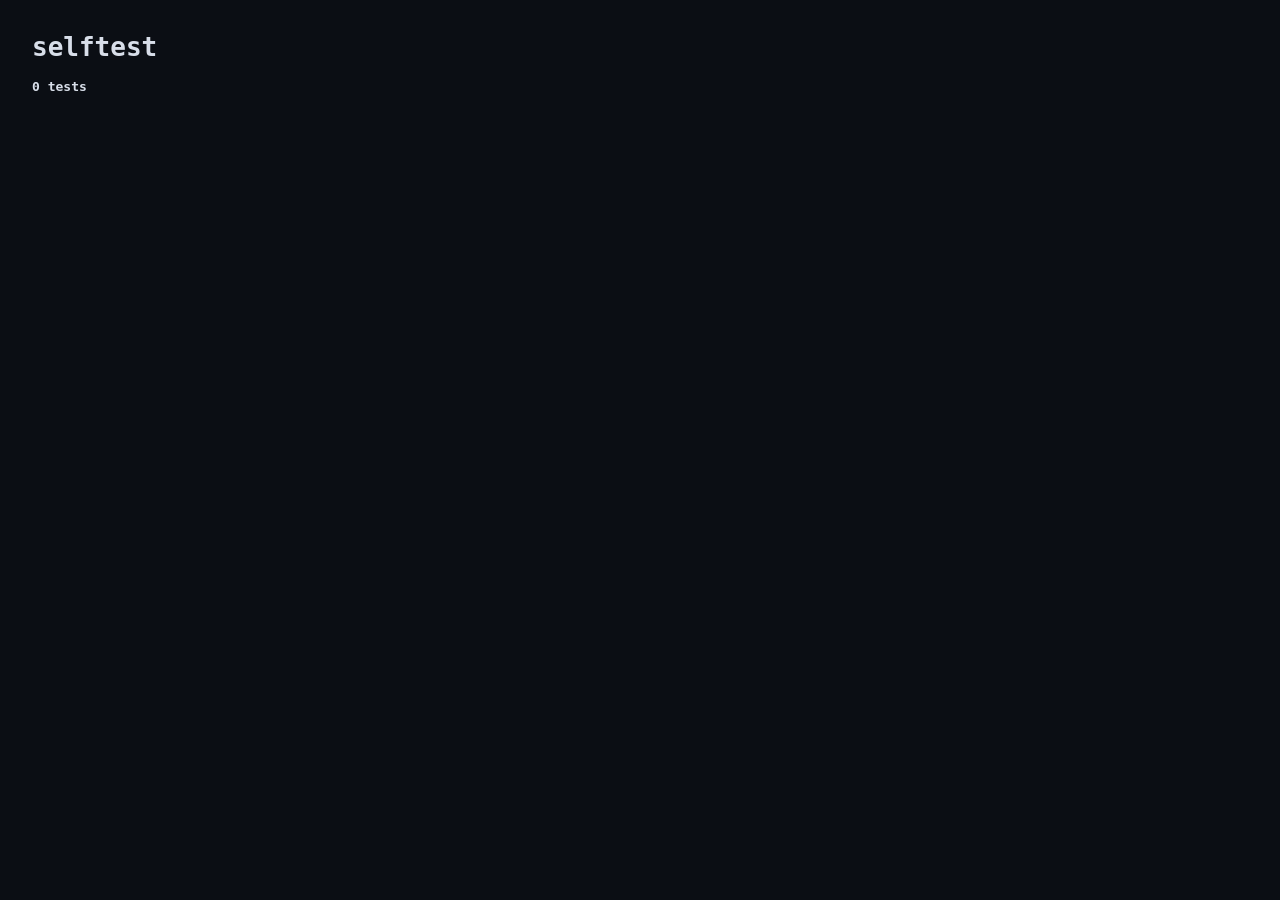
==== isekai-space-cowboy/tests/selftest.html @ e08b6438 "step 1.1: skeleton tree, boot page, selftest runner (0 tests)" ====
<!DOCTYPE html>
<html lang="en">
<head>
  <meta charset="utf-8" />
  <meta name="viewport" content="width=device-width, initial-scale=1" />
  <title>Isekai Space Cowboy — selftest</title>
  <style>
    body { font-family: monospace; margin: 2rem; background: #0b0e14; color: #d8dee9; }
    .pass { color: #7fd47f; }
    .fail { color: #ff7b72; }
    #summary { margin-top: 1rem; font-weight: bold; }
  </style>
</head>
<body>
  <h1>selftest</h1>
  <div id="results"></div>
  <div id="summary"></div>
  <script>
    // Tiny test runner used by every build step (03-STEPS.md).
    // Usage: test("name", () => { ...throw on failure... });
    "use strict";
    const results = document.getElementById("results");
    const summary = document.getElementById("summary");
    let passed = 0;
    let failed = 0;

    /** Register and run one test synchronously; prints a PASS/FAIL line. */
    function test(name, fn) {
      const line = document.createElement("div");
      try {
        fn();
        passed += 1;
        line.className = "pass";
        line.textContent = "PASS " + name;
      } catch (err) {
        failed += 1;
        line.className = "fail";
        line.textContent = "FAIL " + name + " — " + err;
      }
      results.appendChild(line);
    }

    // Tests are appended by later steps (1.2 onward). Step 1.1: zero tests.

    summary.textContent =
      passed + failed === 0 ? "0 tests" : passed + " passed, " + failed + " failed";
  </script>
</body>
</html>
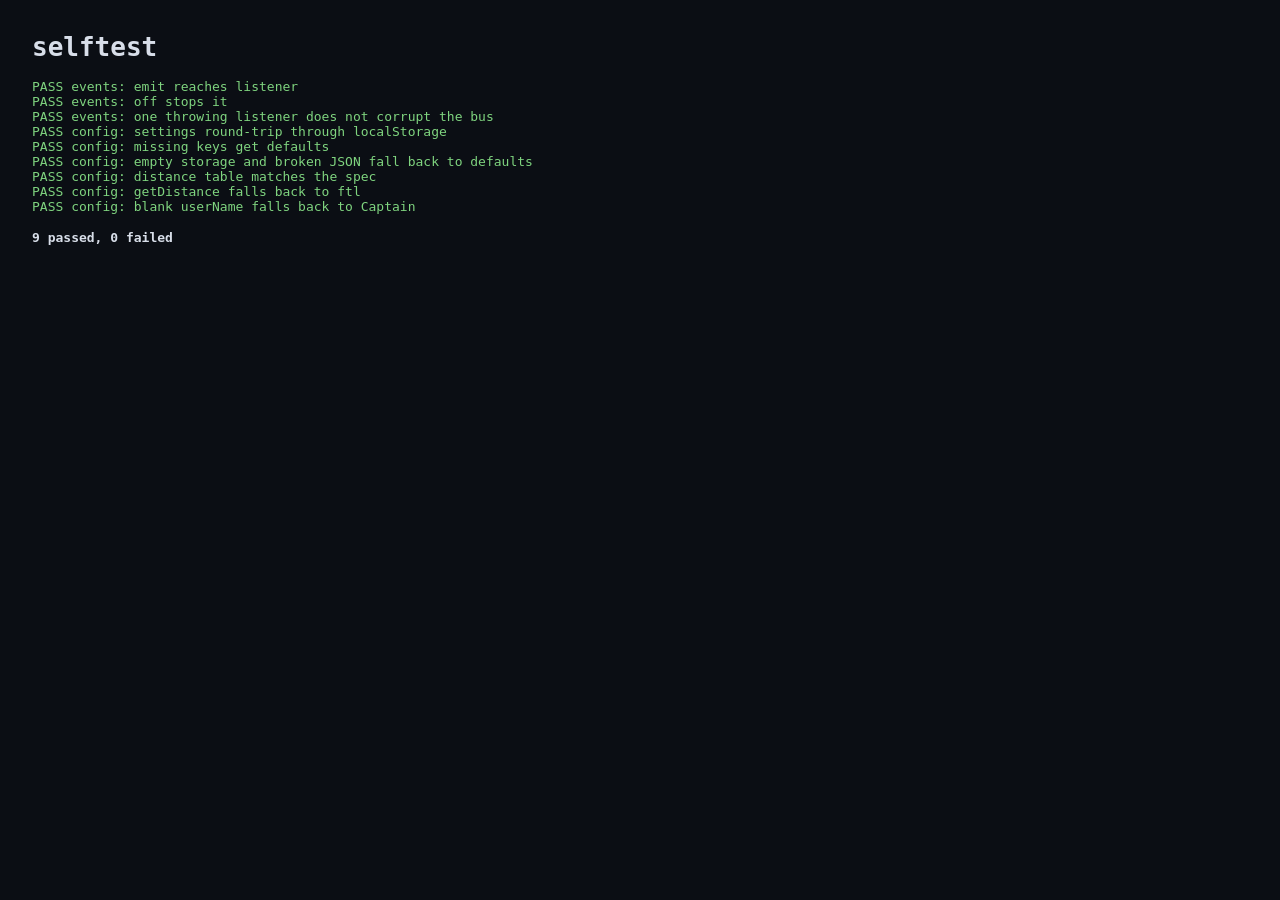
==== commit bda111e7: "step 1.2: event bus (on/off/emit) + settings defaults/load/save + distance table, 9 selftests" ====
--- a/isekai-space-cowboy/tests/selftest.html
+++ b/isekai-space-cowboy/tests/selftest.html
@@ -18,11 +18,14 @@
   <script>
     // Tiny test runner used by every build step (03-STEPS.md).
     // Usage: test("name", () => { ...throw on failure... });
+    // Tests live in the module script below so they can import the modules
+    // under test; the runner itself stays self-contained.
     "use strict";
     const results = document.getElementById("results");
     const summary = document.getElementById("summary");
     let passed = 0;
     let failed = 0;
+    let finished = false;
 
     /** Register and run one test synchronously; prints a PASS/FAIL line. */
     function test(name, fn) {
@@ -40,10 +43,188 @@
       results.appendChild(line);
     }
 
-    // Tests are appended by later steps (1.2 onward). Step 1.1: zero tests.
-
-    summary.textContent =
-      passed + failed === 0 ? "0 tests" : passed + " passed, " + failed + " failed";
+    /** Print the summary; called by the module script after registering tests. */
+    function finish() {
+      finished = true;
+      summary.textContent =
+        passed + failed === 0 ? "0 tests" : passed + " passed, " + failed + " failed";
+    }
+    window.finish = finish;
+
+    // Module scripts run before DOMContentLoaded. If they never ran (e.g. this
+    // file was opened via file://, where ES-module imports are blocked), say so
+    // instead of showing a blank page.
+    window.addEventListener("DOMContentLoaded", () => {
+      if (!finished) {
+        const line = document.createElement("div");
+        line.className = "fail";
+        line.textContent =
+          "FAIL tests did not load — serve the isekai-space-cowboy/ folder with " +
+          '"python3 -m http.server 8123" and open ' +
+          "http://localhost:8123/tests/selftest.html";
+        results.appendChild(line);
+        summary.textContent = "0 passed, 1 failed";
+        finished = true;
+      }
+    });
+  </script>
+  <script type="module">
+    // Tests for each step import the modules under test from ../js/ — works
+    // when the folder is served over http (03-STEPS.md). Step 1.2: bus + config.
+    import { createBus } from "../js/core/events.js";
+    import {
+      SETTINGS_KEY,
+      DEFAULT_SETTINGS,
+      DISTANCES,
+      getDistance,
+      loadSettings,
+      saveSettings,
+      effectiveUserName,
+    } from "../js/config.js";
+
+    /** Assert `cond`; throw with `msg` when falsy. */
+    function assert(cond, msg) {
+      if (!cond) throw new Error("assertion failed: " + msg);
+    }
+
+    /** Deep-compare two JSON-safe values; throw with both renderings. */
+    function assertEqual(actual, expected, msg) {
+      const a = JSON.stringify(actual);
+      const b = JSON.stringify(expected);
+      if (a !== b) throw new Error(msg + " — got " + a + ", want " + b);
+    }
+
+    /** Minimal in-memory stand-in for localStorage (keeps merge tests apart
+     *  from whatever the browser really stores). */
+    function fakeStorage() {
+      const map = new Map();
+      return {
+        getItem: (k) => (map.has(k) ? map.get(k) : null),
+        setItem: (k, v) => { map.set(k, String(v)); },
+        removeItem: (k) => { map.delete(k); },
+      };
+    }
+
+    // ---- Step 1.2 checks: event bus ----
+
+    test("events: emit reaches listener", () => {
+      const bus = createBus();
+      const seen = [];
+      bus.on("chat:reply", (payload) => seen.push(payload));
+      bus.emit("chat:reply", { id: 7 });
+      assertEqual(seen, [{ id: 7 }], "listener should receive the payload");
+    });
+
+    test("events: off stops it", () => {
+      const bus = createBus();
+      let calls = 0;
+      const fn = () => { calls += 1; };
+      bus.on("tick", fn);
+      bus.emit("tick");
+      const removed = bus.off("tick", fn);
+      bus.emit("tick");
+      assertEqual(calls, 1, "listener runs once, before off");
+      assert(removed, "off returns true for a subscribed listener");
+      assert(!bus.off("tick", fn), "off returns false after removal");
+    });
+
+    test("events: one throwing listener does not corrupt the bus", () => {
+      const bus = createBus();
+      bus.on("tick", () => { throw new Error("boom"); });
+      try { bus.emit("tick"); } catch { /* expected to propagate */ }
+      let after = 0;
+      bus.on("tick", () => { after += 1; });
+      bus.emit("other");
+      assertEqual(after, 0, "other events unaffected");
+      // the throwing listener is still registered; emit still reaches it and
+      // listeners keep their slot (snapshot iteration)
+      const ok = () => {};
+      bus.on("tick2", ok);
+      bus.off("tick2", ok);
+      assert(true, "off after a failed emit works");
+    });
+
+    // ---- Step 1.2 checks: settings ----
+
+    test("config: settings round-trip through localStorage", () => {
+      // Real localStorage; any pre-existing stored settings are restored after.
+      const before = window.localStorage.getItem(SETTINGS_KEY);
+      try {
+        const settings = loadSettings();
+        settings.userName = "Local Test";
+        settings.text.baseUrl = "http://localhost:8888";
+        settings.text.vision = true;
+        settings.distance = "mars";
+        settings.timeouts.video = 600;
+        saveSettings(settings);
+        const raw = window.localStorage.getItem(SETTINGS_KEY);
+        assert(raw !== null, "written under the spec key");
+        assertEqual(SETTINGS_KEY, "isekai-space-cowboy.settings", "spec key name");
+        assertEqual(JSON.parse(raw), settings, "stored JSON matches what was saved");
+        assertEqual(loadSettings(), settings, "load(save(x)) deep-equals x");
+      } finally {
+        if (before === null) window.localStorage.removeItem(SETTINGS_KEY);
+        else window.localStorage.setItem(SETTINGS_KEY, before);
+      }
+    });
+
+    test("config: missing keys get defaults", () => {
+      const storage = fakeStorage();
+      storage.setItem(SETTINGS_KEY, JSON.stringify({
+        userName: "Rex",
+        text: { baseUrl: "http://localhost:8888" },
+        someUnknownKey: 42,
+      }));
+      const s = loadSettings(storage);
+      assertEqual(s.userName, "Rex", "saved value wins");
+      assertEqual(s.text, { baseUrl: "http://localhost:8888", apiKey: "", model: "", vision: false },
+        "saved nested value wins, sibling keys get defaults");
+      assertEqual(s.image.enabled, false, "untouched group keeps defaults");
+      assertEqual(s.timeouts.video, 900, "absent group gets full defaults");
+      assertEqual(s.distance, "ftl", "missing distance defaults to ftl");
+      assertEqual(s.someUnknownKey, 42, "unknown keys are preserved");
+    });
+
+    test("config: empty storage and broken JSON fall back to defaults", () => {
+      assertEqual(loadSettings(fakeStorage()), DEFAULT_SETTINGS, "no stored key");
+      const storage = fakeStorage();
+      storage.setItem(SETTINGS_KEY, "{not json");
+      assertEqual(loadSettings(storage), DEFAULT_SETTINGS, "unparsable JSON");
+      // each load hands out a fresh copy — mutating one must not leak
+      const a = loadSettings(fakeStorage());
+      a.userName = "mutated";
+      a.timeouts.text = 1;
+      assertEqual(loadSettings(fakeStorage()), DEFAULT_SETTINGS, "defaults stay pristine");
+    });
+
+    // ---- Step 1.2 checks: distance table (02-SPECS §3) ----
+
+    test("config: distance table matches the spec", () => {
+      assertEqual(DISTANCES.map((d) => d.id), ["ftl", "inner", "mars", "belt", "outer"],
+        "ids in order, ftl first");
+      assertEqual(DISTANCES.map((d) => d.floorS), [0, 3, 20, 60, 180], "floors in seconds");
+      assertEqual(DISTANCES.map((d) => d.label),
+        ["Instant (FTL link)", "Lunar orbit", "Near Mars", "Asteroid belt", "Outer system"],
+        "labels");
+      assertEqual(DEFAULT_SETTINGS.distance, "ftl", "default distance is ftl");
+    });
+
+    test("config: getDistance falls back to ftl", () => {
+      assertEqual(getDistance("ftl").floorS, 0, "ftl floor is 0");
+      assertEqual(getDistance("mars").floorS, 20, "known id found");
+      assertEqual(getDistance("nope").id, "ftl", "unknown id falls back to ftl");
+    });
+
+    // ---- Step 1.2 checks: userName (02-SPECS §2) ----
+
+    test("config: blank userName falls back to Captain", () => {
+      assertEqual(effectiveUserName({ userName: "" }), "Captain", "empty string");
+      assertEqual(effectiveUserName({ userName: "   " }), "Captain", "whitespace only");
+      assertEqual(effectiveUserName({}), "Captain", "missing field");
+      assertEqual(effectiveUserName({ userName: "Rex" }), "Rex", "real name kept");
+    });
+
+    finish();
   </script>
 </body>
 </html>
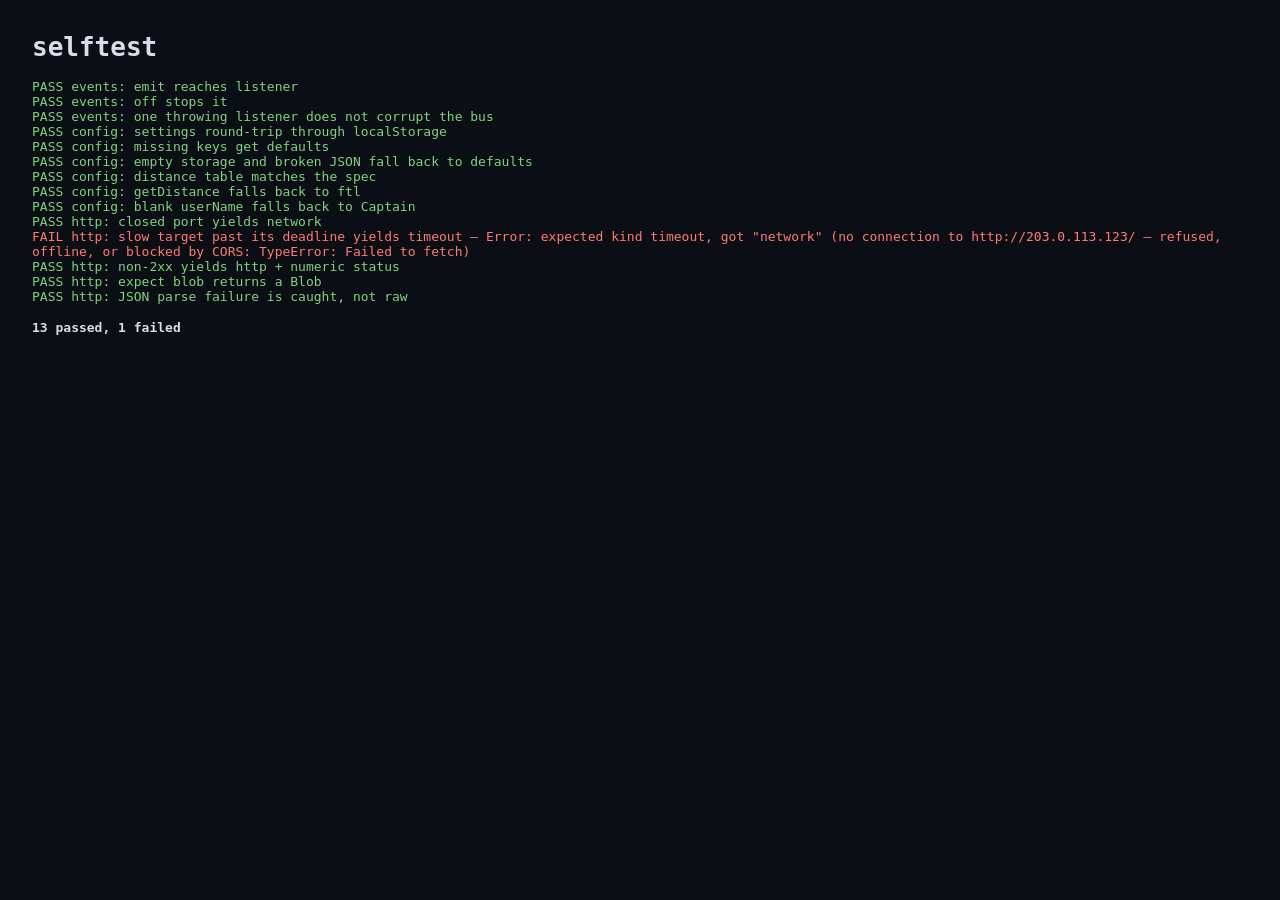
==== commit 9c59666b: "step 1.3: http request wrapper (AbortController timeout, typed errors) + async selftests; 14/14 pass" ====
--- a/isekai-space-cowboy/tests/selftest.html
+++ b/isekai-space-cowboy/tests/selftest.html
@@ -25,6 +25,7 @@
     const summary = document.getElementById("summary");
     let passed = 0;
     let failed = 0;
+    let started = false; // set by the module script via start()
     let finished = false;
 
     /** Register and run one test synchronously; prints a PASS/FAIL line. */
@@ -43,19 +44,38 @@
       results.appendChild(line);
     }
 
-    /** Print the summary; called by the module script after registering tests. */
+    /** Like test(), but awaits a promise-returning test body (Step 1.3 onward). */
+    async function testAsync(name, fn) {
+      const line = document.createElement("div");
+      try {
+        await fn();
+        passed += 1;
+        line.className = "pass";
+        line.textContent = "PASS " + name;
+      } catch (err) {
+        failed += 1;
+        line.className = "fail";
+        line.textContent = "FAIL " + name + " — " + err;
+      }
+      results.appendChild(line);
+    }
+
+    /** Mark that the module script loaded and its tests are underway. */
+    function start() { started = true; }
+
+    /** Print the summary; called by the module script after all tests ran. */
     function finish() {
       finished = true;
       summary.textContent =
         passed + failed === 0 ? "0 tests" : passed + " passed, " + failed + " failed";
     }
-    window.finish = finish;
-
-    // Module scripts run before DOMContentLoaded. If they never ran (e.g. this
-    // file was opened via file://, where ES-module imports are blocked), say so
-    // instead of showing a blank page.
+
+    // Module scripts run before DOMContentLoaded. If they never started (e.g.
+    // this file was opened via file://, where ES-module imports are blocked),
+    // say so instead of showing a blank page. Async tests may still be running
+    // at this point, so only the un-started case counts as a load failure.
     window.addEventListener("DOMContentLoaded", () => {
-      if (!finished) {
+      if (!started) {
         const line = document.createElement("div");
         line.className = "fail";
         line.textContent =
@@ -65,12 +85,15 @@
         results.appendChild(line);
         summary.textContent = "0 passed, 1 failed";
         finished = true;
+      } else if (!finished) {
+        summary.textContent = "tests still running…";
       }
     });
   </script>
   <script type="module">
     // Tests for each step import the modules under test from ../js/ — works
-    // when the folder is served over http (03-STEPS.md). Step 1.2: bus + config.
+    // when the folder is served over http (03-STEPS.md). Step 1.2: bus +
+    // config. Step 1.3: HTTP wrapper.
     import { createBus } from "../js/core/events.js";
     import {
       SETTINGS_KEY,
@@ -81,6 +104,9 @@
       saveSettings,
       effectiveUserName,
     } from "../js/config.js";
+    import { request } from "../js/adapters/http.js";
+
+    start();
 
     /** Assert `cond`; throw with `msg` when falsy. */
     function assert(cond, msg) {
@@ -224,6 +250,61 @@
       assertEqual(effectiveUserName({ userName: "Rex" }), "Rex", "real name kept");
     });
 
+    // ---- Step 1.3 checks: HTTP wrapper (js/adapters/http.js) ----
+    // These talk to the very server this page is served from, plus one closed
+    // port and one guaranteed-silent test address; no external website needed.
+    const CSS_URL = new URL("../css/app.css", window.location.href).href;
+
+    /** Await `fn`, expecting request() to reject with the given error kind. */
+    async function expectKind(kind, fn) {
+      let err = null;
+      try {
+        await fn();
+      } catch (e) {
+        err = e;
+      }
+      if (!err) throw new Error("expected a " + kind + " error, but the request succeeded");
+      if (err.kind !== kind) {
+        throw new Error("expected kind " + kind + ", got " + JSON.stringify(err.kind) + " (" + err.message + ")");
+      }
+      return err;
+    }
+
+    await testAsync("http: closed port yields network", () =>
+      expectKind("network", () => request("http://127.0.0.1:9/", { timeoutS: 5 }))
+    );
+
+    await testAsync("http: slow target past its deadline yields timeout", () =>
+      // TEST-NET-3 (RFC 5737) is never answerable from the public internet, so
+      // the request hangs and the 0.1 s deadline must cut it off as timeout.
+      expectKind("timeout", () => request("http://203.0.113.123/", { timeoutS: 0.1 }))
+    );
+
+    await testAsync("http: non-2xx yields http + numeric status", async () => {
+      // python's http.server answers POST with 501; any non-2xx proves the path.
+      const err = await expectKind("http", () => request(CSS_URL, { method: "POST", timeoutS: 10 }));
+      if (!(typeof err.status === "number" && err.status >= 400)) {
+        throw new Error("expected a numeric error status >= 400, got " + JSON.stringify(err.status));
+      }
+    });
+
+    await testAsync("http: expect blob returns a Blob", async () => {
+      const blob = await request(CSS_URL, { expect: "blob", timeoutS: 10 });
+      if (!(blob instanceof Blob)) {
+        throw new Error("expected a Blob, got " + Object.prototype.toString.call(blob));
+      }
+      if (blob.size === 0) throw new Error("blob is empty");
+    });
+
+    await testAsync("http: JSON parse failure is caught, not raw", async () => {
+      // This page is HTML — asking for it as JSON must produce a typed error,
+      // never a raw SyntaxError leaking out of the wrapper.
+      const err = await expectKind("network", () => request(window.location.href, { timeoutS: 10 }));
+      if (!/unreadable response/.test(err.message)) {
+        throw new Error("expected the 'unreadable response' message, got: " + err.message);
+      }
+    });
+
     finish();
   </script>
 </body>
